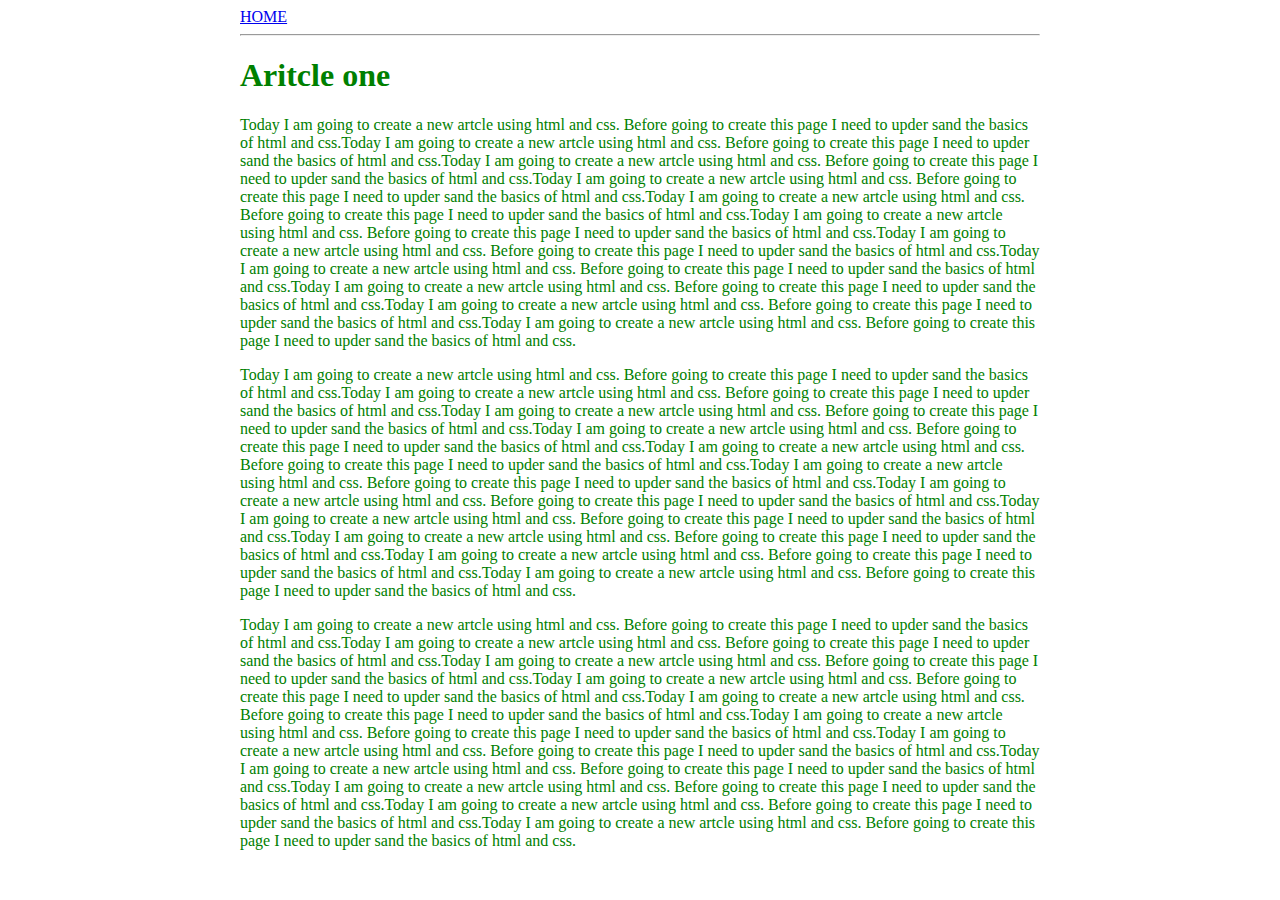
==== ui/article-one.html @ 375da13c "[imad-console] Updates ui/article-one.html" ====
<html>
    <head>
        <title>article one</title>
        <meta name="viewport" content="width-device-width, initial-scale=1"/>
    <style>
        .container{
            max-width: 800px;
            color: green;
            margin: 0 auto;
            font-family: san-serif;
        }
    </style>
    </head>
    <body>
        <div class="container">
            <div>
                <a href="/">HOME</a>
                <hr />
            </div>
            <div>
                <h1>Aritcle one</h1>
            </div>
            <div>
                <p>
                    Today I am going to create a new artcle using html and css. Before going to create this page I need to upder sand the basics of html and css.Today I am going to create a new artcle using html and css. Before going to create this page I need to upder sand the basics of html and css.Today I am going to create a new artcle using html and css. Before going to create this page I need to upder sand the basics of html and css.Today I am going to create a new artcle using html and css. Before going to create this page I need to upder sand the basics of html and css.Today I am going to create a new artcle using html and css. Before going to create this page I need to upder sand the basics of html and css.Today I am going to create a new artcle using html and css. Before going to create this page I need to upder sand the basics of html and css.Today I am going to create a new artcle using html and css. Before going to create this page I need to upder sand the basics of html and css.Today I am going to create a new artcle using html and css. Before going to create this page I need to upder sand the basics of html and css.Today I am going to create a new artcle using html and css. Before going to create this page I need to upder sand the basics of html and css.Today I am going to create a new artcle using html and css. Before going to create this page I need to upder sand the basics of html and css.Today I am going to create a new artcle using html and css. Before going to create this page I need to upder sand the basics of html and css.
                </p>
                <p>
                    Today I am going to create a new artcle using html and css. Before going to create this page I need to upder sand the basics of html and css.Today I am going to create a new artcle using html and css. Before going to create this page I need to upder sand the basics of html and css.Today I am going to create a new artcle using html and css. Before going to create this page I need to upder sand the basics of html and css.Today I am going to create a new artcle using html and css. Before going to create this page I need to upder sand the basics of html and css.Today I am going to create a new artcle using html and css. Before going to create this page I need to upder sand the basics of html and css.Today I am going to create a new artcle using html and css. Before going to create this page I need to upder sand the basics of html and css.Today I am going to create a new artcle using html and css. Before going to create this page I need to upder sand the basics of html and css.Today I am going to create a new artcle using html and css. Before going to create this page I need to upder sand the basics of html and css.Today I am going to create a new artcle using html and css. Before going to create this page I need to upder sand the basics of html and css.Today I am going to create a new artcle using html and css. Before going to create this page I need to upder sand the basics of html and css.Today I am going to create a new artcle using html and css. Before going to create this page I need to upder sand the basics of html and css.
                </p>
                <p>
                    Today I am going to create a new artcle using html and css. Before going to create this page I need to upder sand the basics of html and css.Today I am going to create a new artcle using html and css. Before going to create this page I need to upder sand the basics of html and css.Today I am going to create a new artcle using html and css. Before going to create this page I need to upder sand the basics of html and css.Today I am going to create a new artcle using html and css. Before going to create this page I need to upder sand the basics of html and css.Today I am going to create a new artcle using html and css. Before going to create this page I need to upder sand the basics of html and css.Today I am going to create a new artcle using html and css. Before going to create this page I need to upder sand the basics of html and css.Today I am going to create a new artcle using html and css. Before going to create this page I need to upder sand the basics of html and css.Today I am going to create a new artcle using html and css. Before going to create this page I need to upder sand the basics of html and css.Today I am going to create a new artcle using html and css. Before going to create this page I need to upder sand the basics of html and css.Today I am going to create a new artcle using html and css. Before going to create this page I need to upder sand the basics of html and css.Today I am going to create a new artcle using html and css. Before going to create this page I need to upder sand the basics of html and css.
                </p>
            </div>
        </div>
    </body>
</html>
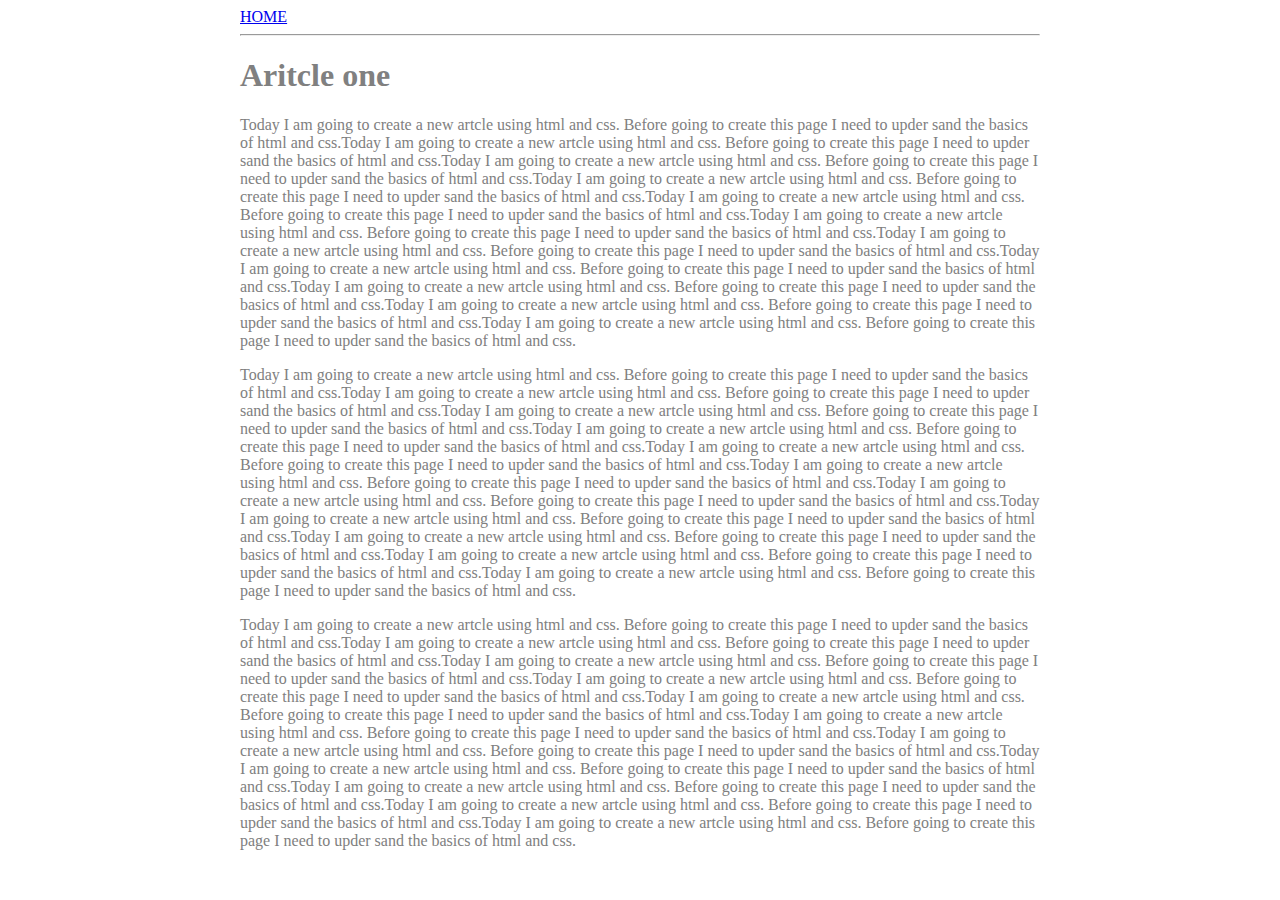
==== commit 1c5f8e3d: "[imad-console] Updates ui/article-one.html" ====
--- a/ui/article-one.html
+++ b/ui/article-one.html
@@ -5,7 +5,7 @@
     <style>
         .container{
             max-width: 800px;
-            color: green;
+            color: grey;
             margin: 0 auto;
             font-family: san-serif;
         }
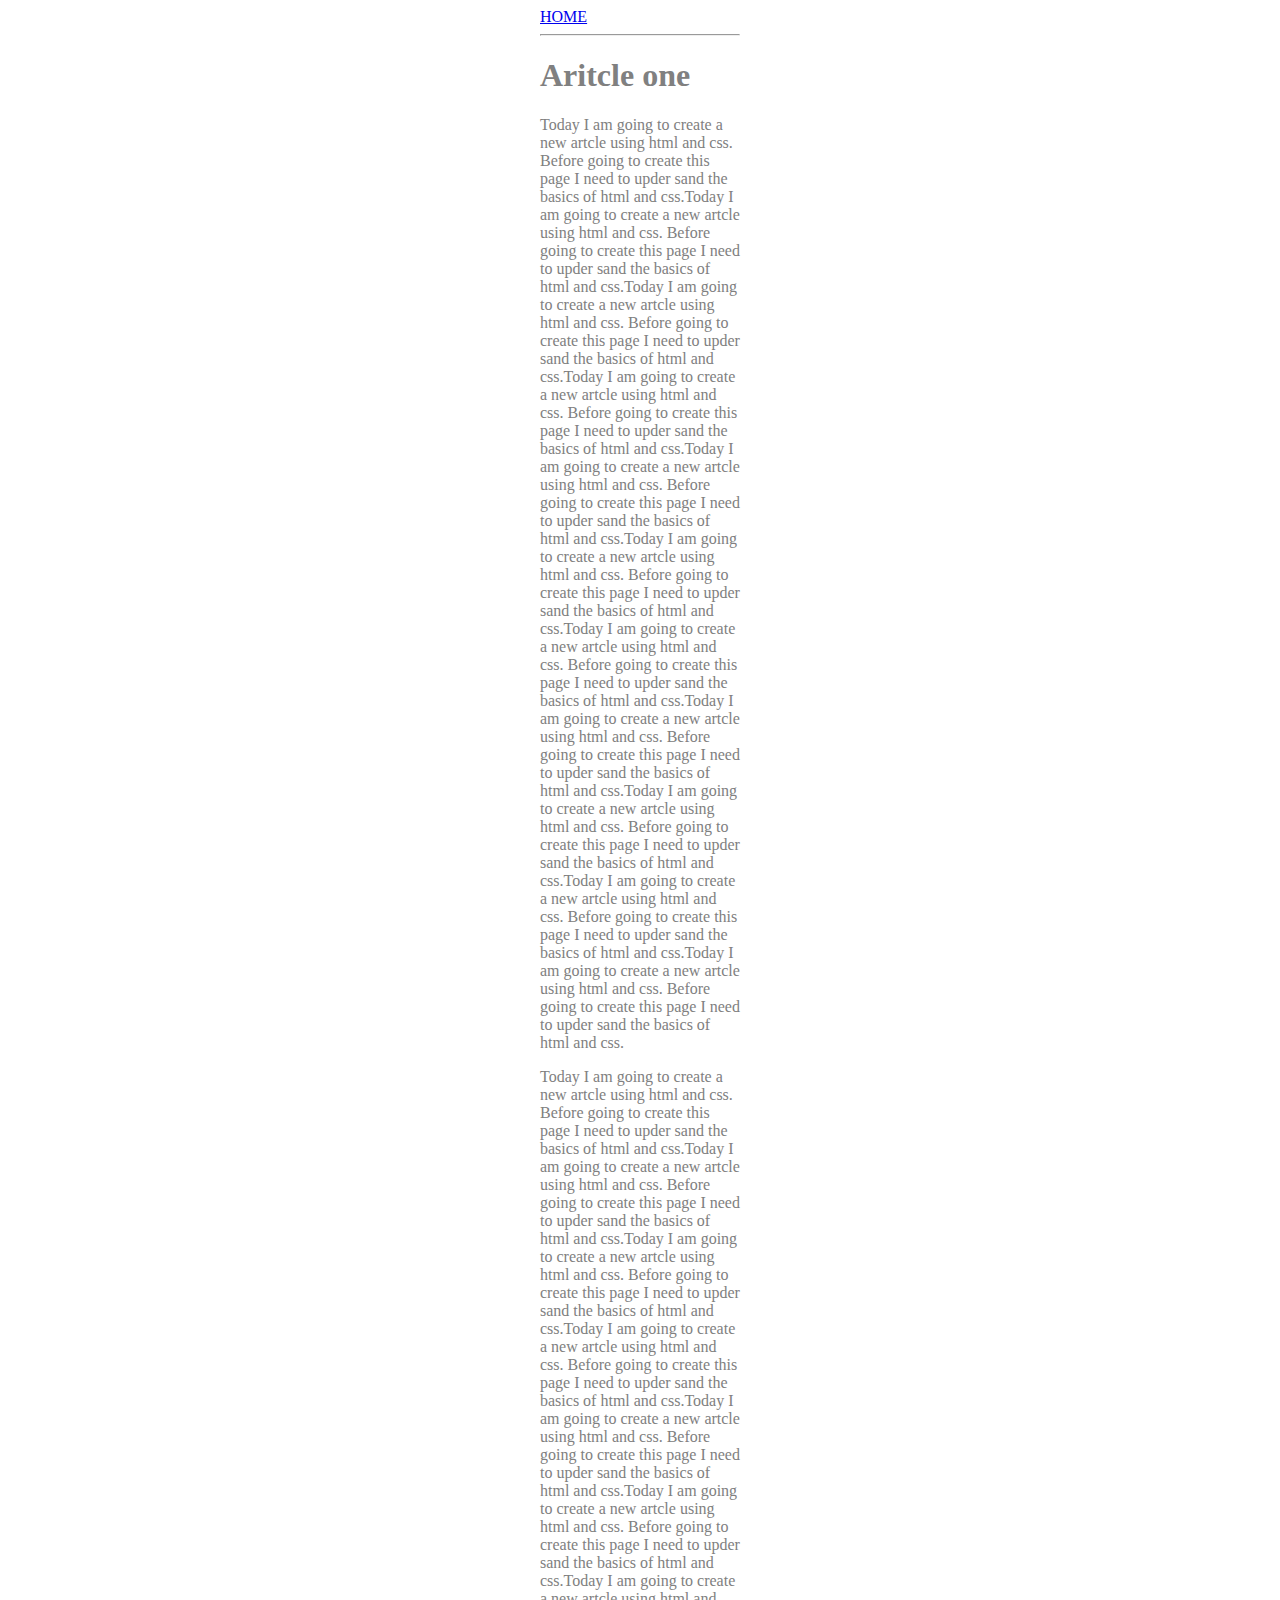
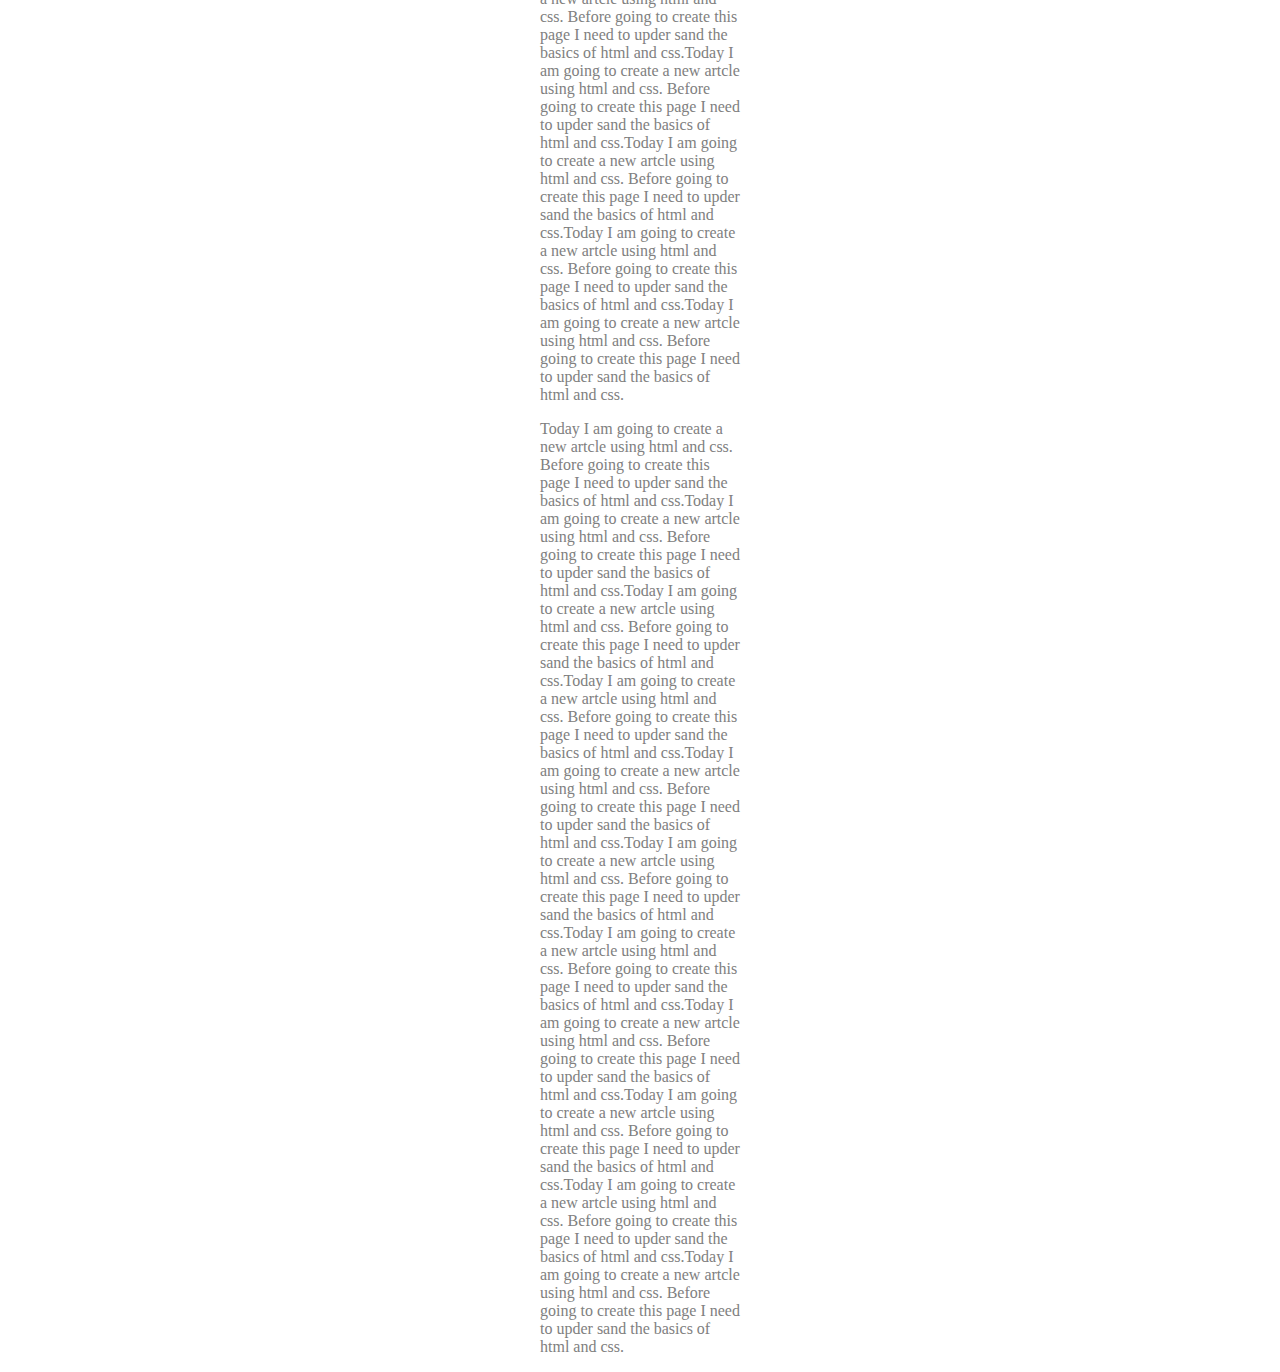
==== commit 5bd3b7d8: "[imad-console] Updates ui/article-one.html" ====
--- a/ui/article-one.html
+++ b/ui/article-one.html
@@ -4,7 +4,7 @@
         <meta name="viewport" content="width-device-width, initial-scale=1"/>
     <style>
         .container{
-            max-width: 800px;
+            max-width: 200px;
             color: grey;
             margin: 0 auto;
             font-family: san-serif;
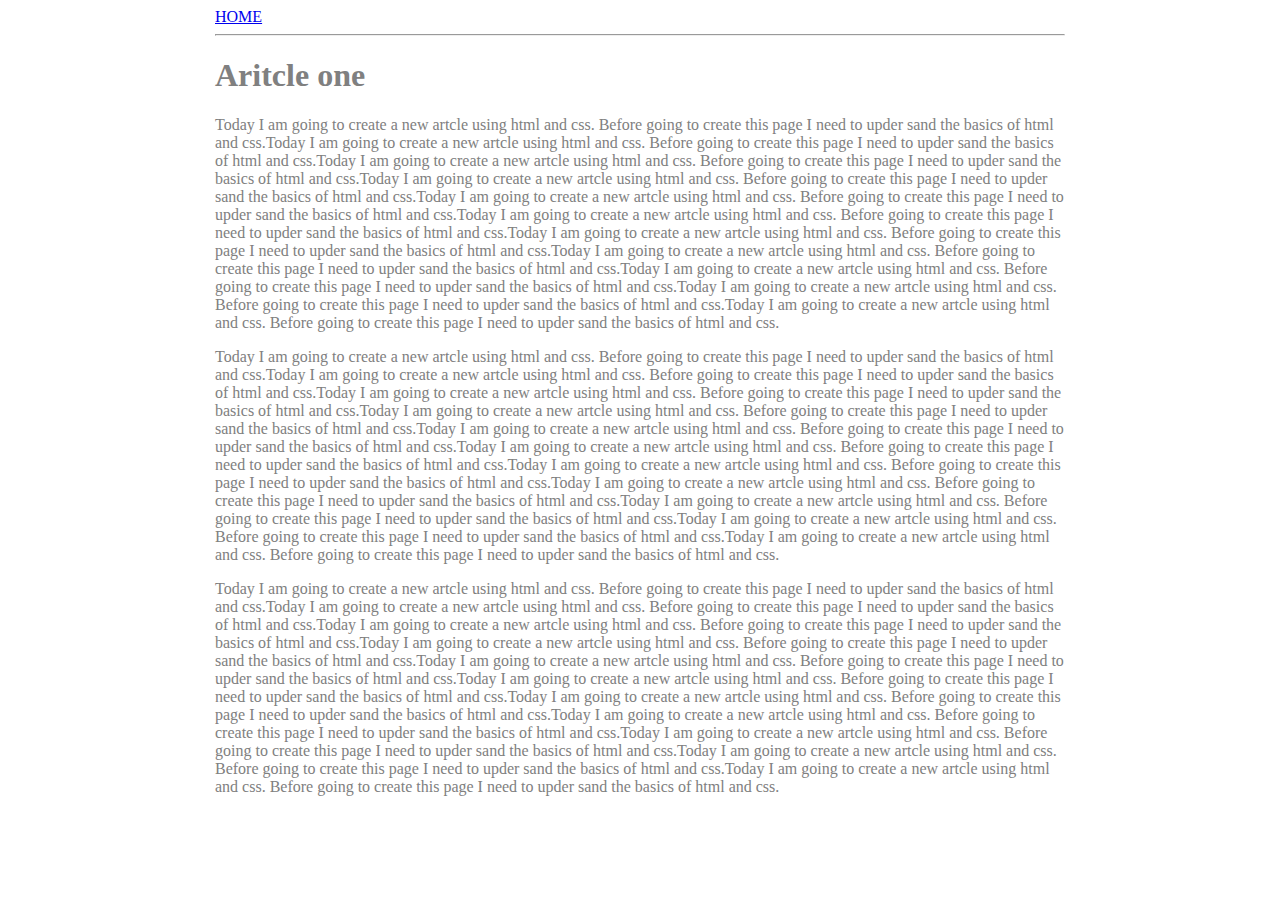
==== commit 81ba98fa: "[imad-console] Updates ui/article-one.html" ====
--- a/ui/article-one.html
+++ b/ui/article-one.html
@@ -4,7 +4,7 @@
         <meta name="viewport" content="width-device-width, initial-scale=1"/>
     <style>
         .container{
-            max-width: 200px;
+            max-width: 850px;
             color: grey;
             margin: 0 auto;
             font-family: san-serif;
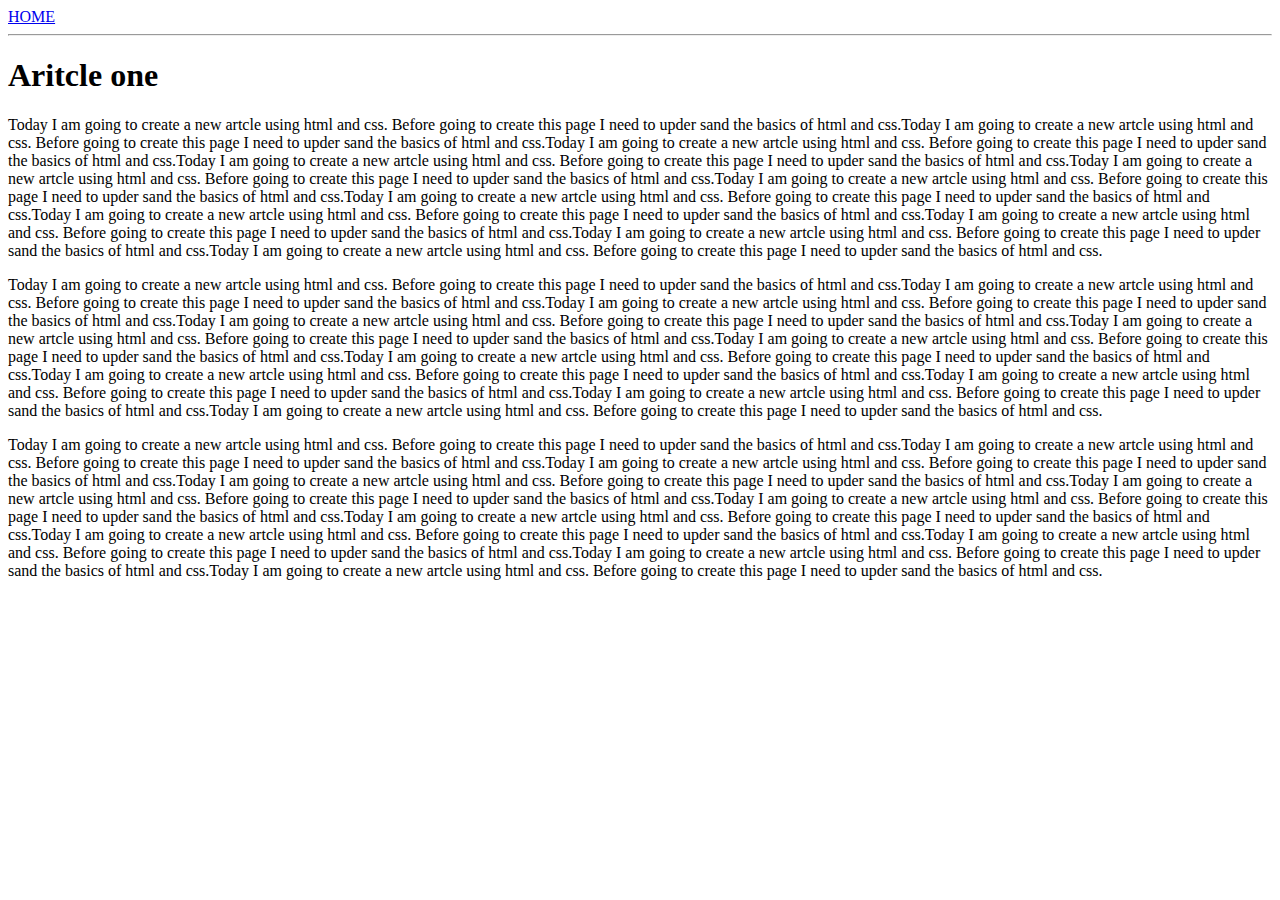
==== commit 36e05e60: "[imad-console] Updates ui/article-one.html" ====
--- a/ui/article-one.html
+++ b/ui/article-one.html
@@ -3,12 +3,7 @@
         <title>article one</title>
         <meta name="viewport" content="width-device-width, initial-scale=1"/>
     <style>
-        .container{
-            max-width: 850px;
-            color: grey;
-            margin: 0 auto;
-            font-family: san-serif;
-        }
+       
     </style>
     </head>
     <body>
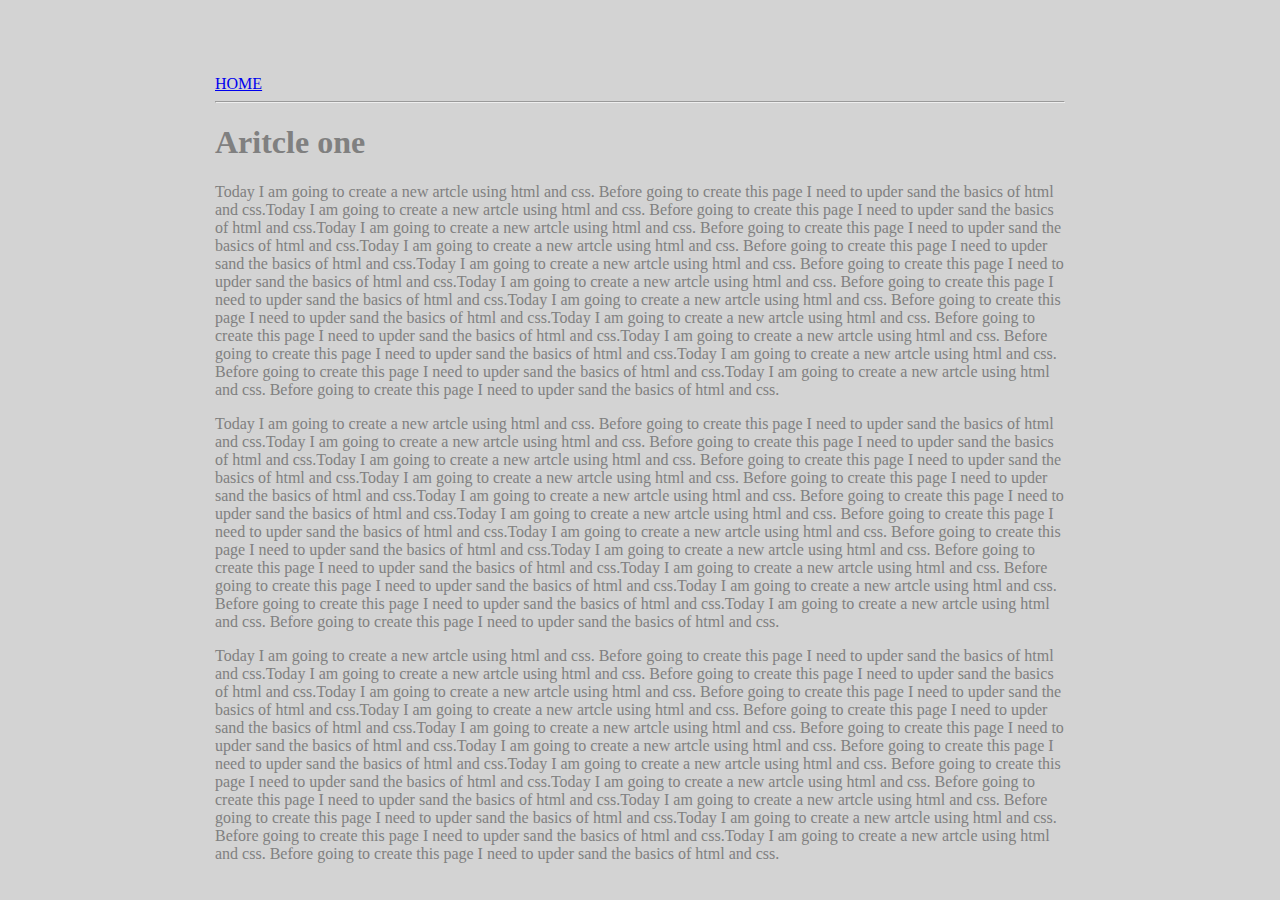
==== commit 592da2f3: "[imad-console] Updates ui/article-one.html" ====
--- a/ui/article-one.html
+++ b/ui/article-one.html
@@ -2,9 +2,7 @@
     <head>
         <title>article one</title>
         <meta name="viewport" content="width-device-width, initial-scale=1"/>
-    <style>
-       
-    </style>
+    <link href="/ui/style.css" rel="stylesheet" />
     </head>
     <body>
         <div class="container">
--- a/ui/style.css
+++ b/ui/style.css
@@ -0,0 +1,29 @@
+body {
+    font-family: sans-serif;
+    background-color: lightgrey;
+    margin-top: 75px;
+}
+
+.center {
+    text-align: center;
+}
+
+.text-big {
+    font-size: 300%;
+}
+
+.bold {
+    font-weight: bold;
+}
+
+.img-medium {
+    height: 200px;
+}
+.container{
+    max-width: 850px;
+    color: grey;
+    margin: 0 auto;
+    font-family: san-serif;
+    padding-left:20px;
+    padding-right:20px;
+        }
